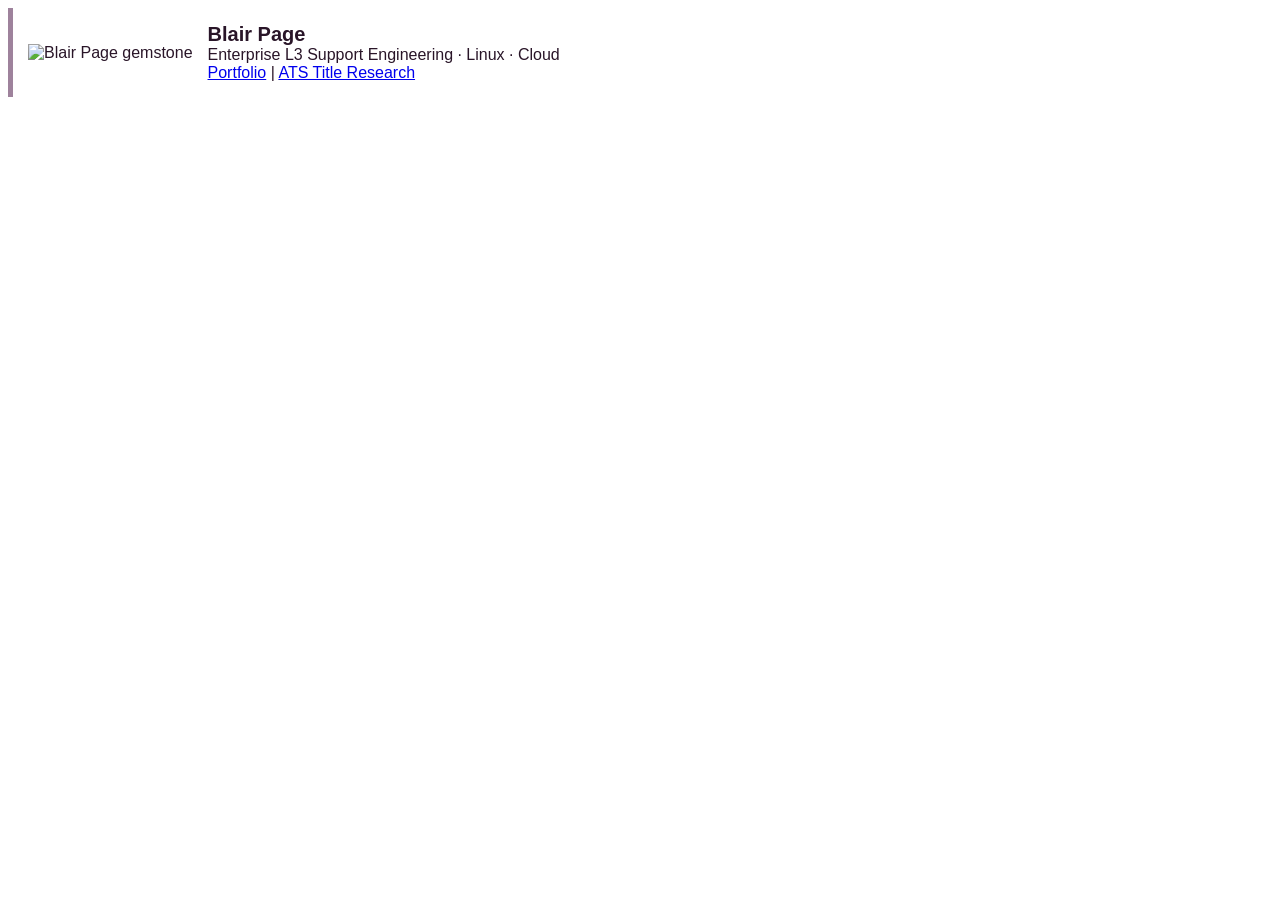
==== 15_Templates_Editable/Email_Signature.html @ 4520ff0b "Add files via upload" ====
<!doctype html><html><body><table role="presentation" style="font-family:Arial,Helvetica,sans-serif;color:#291528;border-left:5px solid #9E829C;padding:12px"><tr><td><img src="https://blairyfairy.github.io/BlairPage/BlairPageLogo.png" alt="Blair Page gemstone" width="58"></td><td style="padding-left:12px"><strong style="font-size:20px">Blair Page</strong><div>Enterprise L3 Support Engineering · Linux · Cloud</div><a href="https://blairyfairy.github.io/BlairPage/">Portfolio</a> | <a href="https://blairyfairy.github.io/BlairPage/Blairs_Job_Titles_ATS.html">ATS Title Research</a></td></tr></table></body></html>
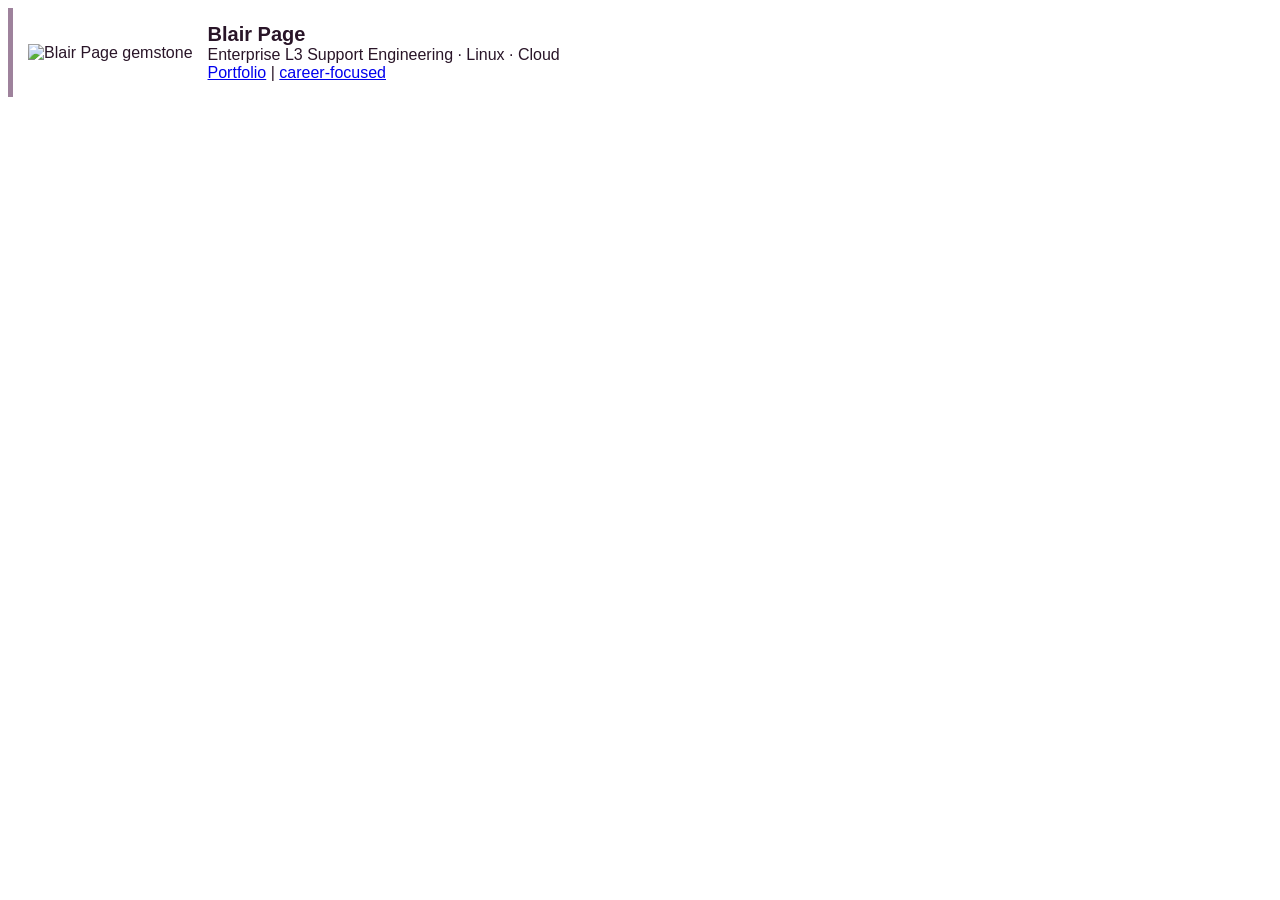
==== commit 24362e11: "Add files via upload" ====
--- a/15_Templates_Editable/Email_Signature.html
+++ b/15_Templates_Editable/Email_Signature.html
@@ -1 +1 @@
-<!doctype html><html><body><table role="presentation" style="font-family:Arial,Helvetica,sans-serif;color:#291528;border-left:5px solid #9E829C;padding:12px"><tr><td><img src="https://blairyfairy.github.io/BlairPage/BlairPageLogo.png" alt="Blair Page gemstone" width="58"></td><td style="padding-left:12px"><strong style="font-size:20px">Blair Page</strong><div>Enterprise L3 Support Engineering · Linux · Cloud</div><a href="https://blairyfairy.github.io/BlairPage/">Portfolio</a> | <a href="https://blairyfairy.github.io/BlairPage/Blairs_Job_Titles_ATS.html">ATS Title Research</a></td></tr></table></body></html>+<!doctype html><html><body><table role="presentation" style="font-family:Arial,Helvetica,sans-serif;color:#291528;border-left:5px solid #9E829C;padding:12px"><tr><td><img src="https://blairyfairy.github.io/BlairPage/BlairPageLogo.png" alt="Blair Page gemstone" width="58"></td><td style="padding-left:12px"><strong style="font-size:20px">Blair Page</strong><div>Enterprise L3 Support Engineering · Linux · Cloud</div><a href="https://blairyfairy.github.io/BlairPage/">Portfolio</a> | <a href="https://blairyfairy.github.io/BlairPage/Blairs_Job_Titles_ATS.html">career-focused</a></td></tr></table></body></html>
